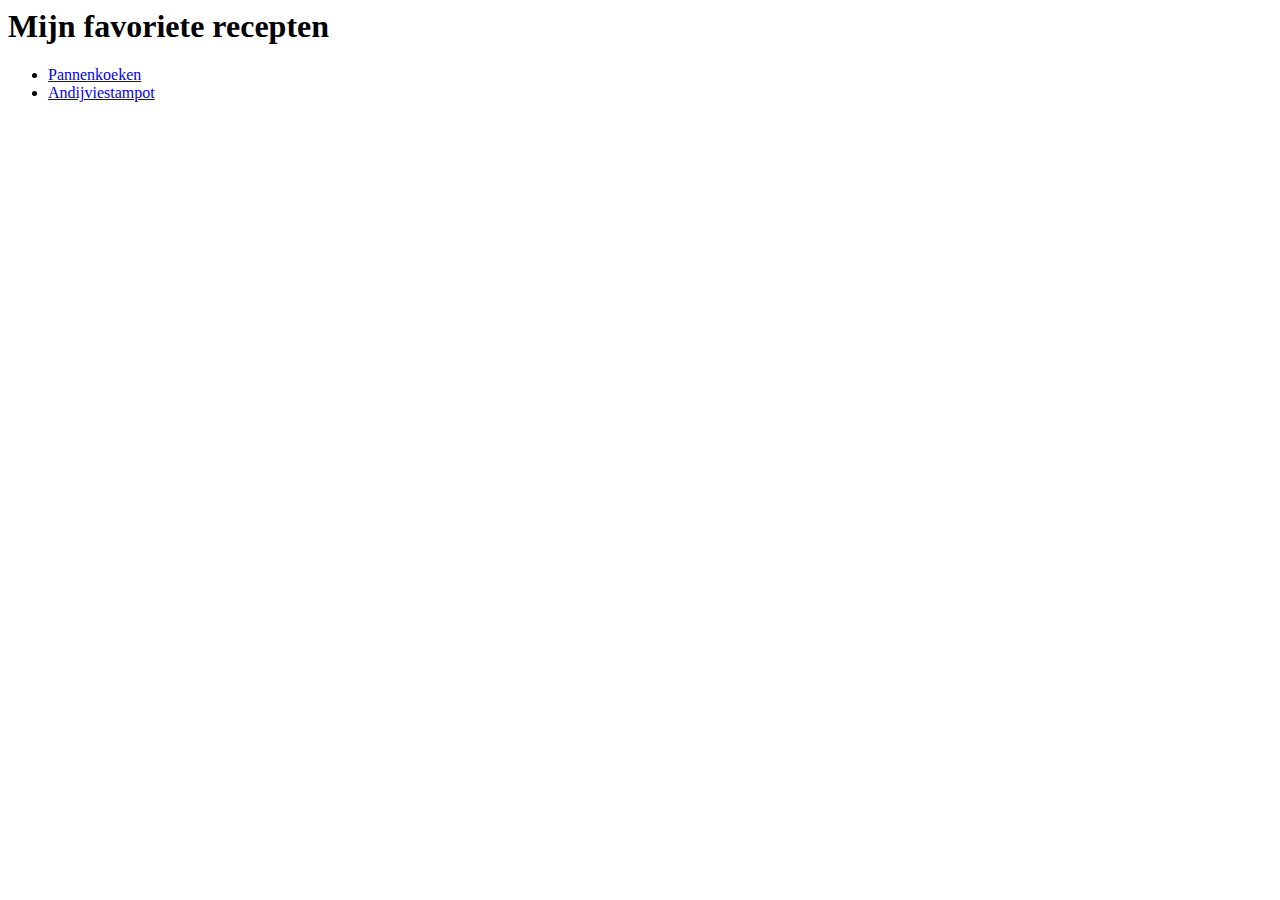
==== index.html @ 9020c1bf "Twee recepten met fotos in de map odin-recipes aangemaakt" ====
<!Doctype.html>
<html lang=""en">
 <head>
    <meta charset="UTF-8">
    <title>Odin-recipes</title>
  </head>
  <body>
    <h1>Mijn favoriete recepten</h1>
    <ul>
      <li><a href="recipes/pannenkoeken.html"> Pannenkoeken</a></li>
      <li><a href="recipes/andijviestampot.html">Andijviestampot</a></li>
    </ul>
  </body>
</html>
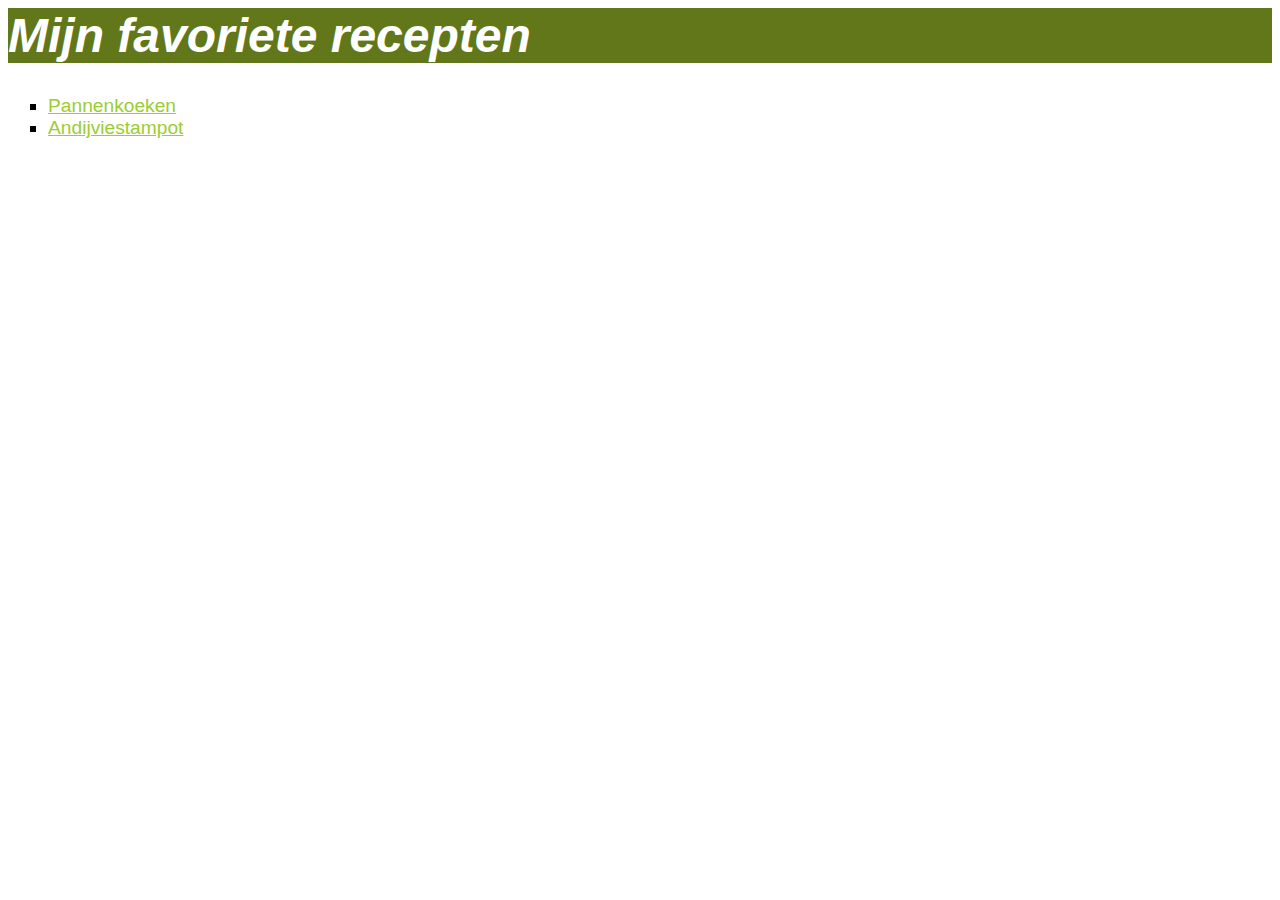
==== commit 4ebe2b1d: "Css toegevoegd" ====
--- a/index.html
+++ b/index.html
@@ -2,13 +2,14 @@
 <html lang=""en">
  <head>
     <meta charset="UTF-8">
+    <link rel="stylesheet" href="style.css">
     <title>Odin-recipes</title>
   </head>
   <body>
     <h1>Mijn favoriete recepten</h1>
     <ul>
-      <li><a href="recipes/pannenkoeken.html"> Pannenkoeken</a></li>
-      <li><a href="recipes/andijviestampot.html">Andijviestampot</a></li>
+      <li class="list"><a class="href" href="recipes/pannenkoeken.html"> Pannenkoeken</a></li>
+      <li class="list"><a class="href" href="recipes/andijviestampot.html">Andijviestampot</a></li>
     </ul>
   </body>
 </html>--- a/style.css
+++ b/style.css
@@ -0,0 +1,23 @@
+/* style.css */
+
+body {
+    font-family: Arial, Helvetica, sans-serif;
+}
+h1 {
+    color: white;
+    background-color:rgb(97, 119, 25);
+    font-size: xxx-large;
+    font-style: italic;
+  }
+ul {
+    list-style-type: square;
+}
+
+.list {
+    font-size: larger;
+    font-family: "Brush Script MT", 'Lucida Sans',sans-serif;
+   
+}
+.href {
+    color: yellowgreen;
+}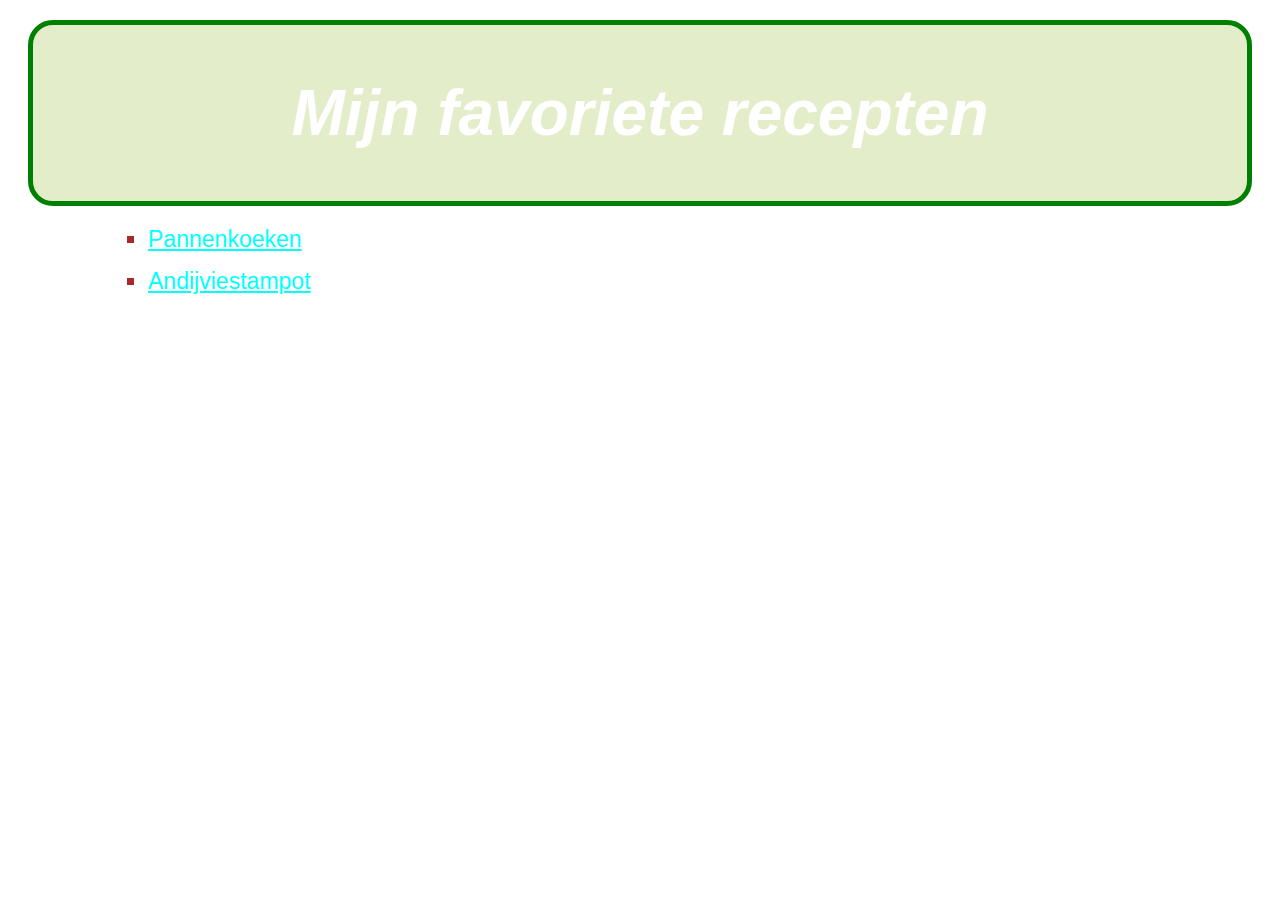
==== commit b3f65593: "front page opgeleukt met css" ====
--- a/index.html
+++ b/index.html
@@ -6,10 +6,12 @@
     <title>Odin-recipes</title>
   </head>
   <body>
-    <h1>Mijn favoriete recepten</h1>
-    <ul>
-      <li class="list"><a class="href" href="recipes/pannenkoeken.html"> Pannenkoeken</a></li>
-      <li class="list"><a class="href" href="recipes/andijviestampot.html">Andijviestampot</a></li>
+    <div class="header">
+      <h1>Mijn favoriete recepten</h1>
+    </div>
+    <ul class="ul">    
+      <li class="list"><a class="href" href="recipes/pannenkoeken.html">Pannenkoeken</a></div>
+      <li class="list"><a class="href" href="recipes/andijviestampot.html">Andijviestampot</a></div>
     </ul>
   </body>
 </html>--- a/style.css
+++ b/style.css
@@ -2,22 +2,39 @@
 
 body {
     font-family: Arial, Helvetica, sans-serif;
+    
 }
-h1 {
+.header {
     color: white;
-    background-color:rgb(97, 119, 25);
-    font-size: xxx-large;
-    font-style: italic;
+    border: 5px solid green;
+    border-radius: 25px;
+
+    background-color:rgb(228, 237, 201);
+    font-size: xx-large;
+    font-style: italic;  
+    margin: 20px;
+    padding: 8px;
+    text-align: center;
   }
-ul {
+  
+  .ul {
     list-style-type: square;
+    color: brown;
+    font-size: larger;
 }
 
 .list {
     font-size: larger;
     font-family: "Brush Script MT", 'Lucida Sans',sans-serif;
+    margin-left: 100px;
+    margin-bottom: 15px;
+    border-color: blue;
+    border-width: 5px;
+    /*color:aqua;*/
+}
+    
+.href {
+    color: aqua;
    
-}
-.href {
-    color: yellowgreen;
+    
 }